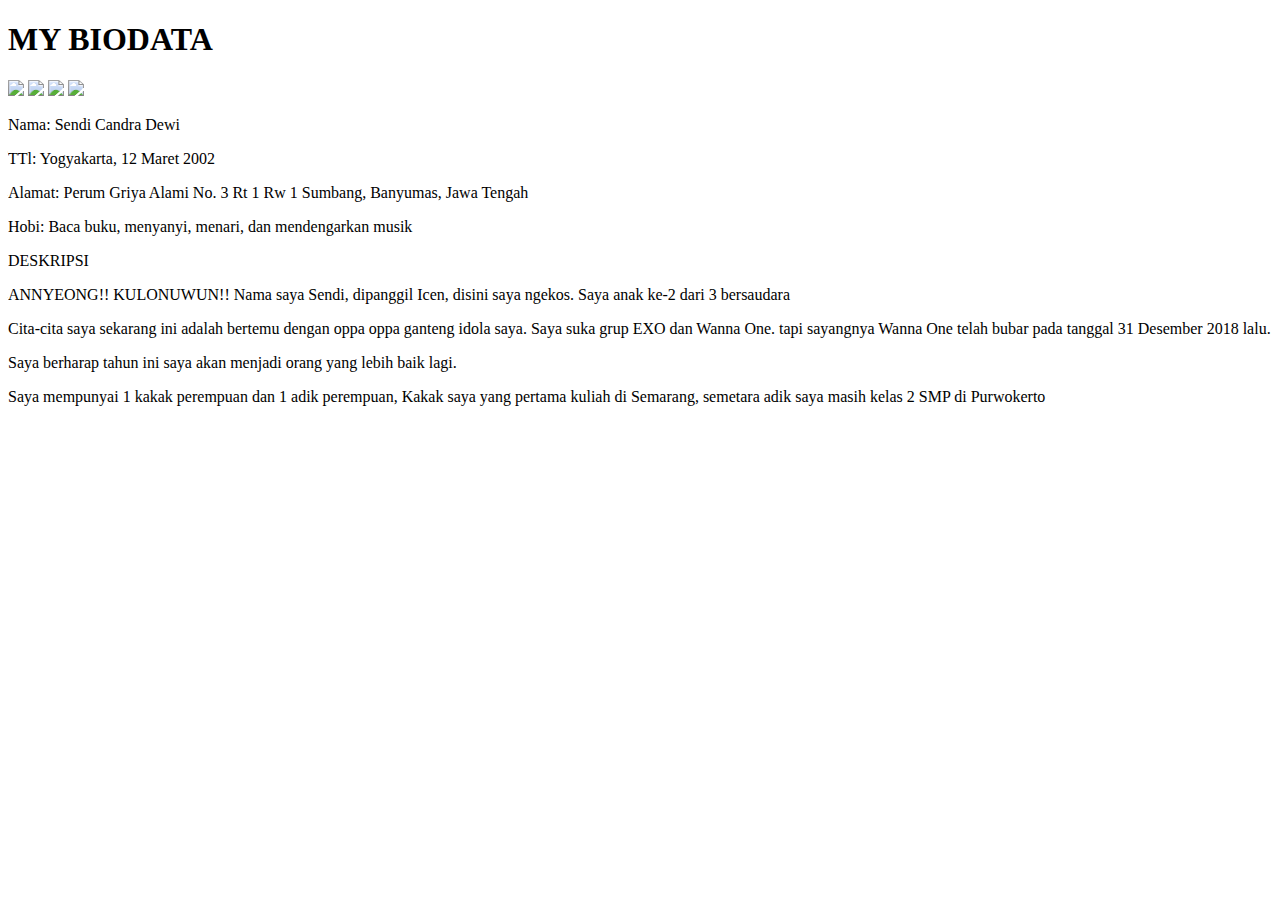
==== index.html @ fa5f79c0 "Add files via upload" ====
<!DOCTYPE html>
<html>
<head>
	<title>Sendi Candra Dewi</title>
	<h1>MY BIODATA</h1>
	<img src="IMG-20181228-WA0013.jpg"width="300px"high="300px">
	<img src="Sendi Candra Dewi - XI.7 - 17.63.08818 - Hobi.png"width="300px"high="300px">
	<img src="Sendi Candra Dewi - XI.7 - 17.63.08818.png"width="300px"high="300px">
	<img src="gif sendi candra dewi.gif"width="300px"high="300px">
	<p>Nama: Sendi Candra Dewi </p>
	<p> TTl: Yogyakarta, 12 Maret 2002 </p>
<p> Alamat: Perum  Griya Alami No. 3 Rt 1 Rw 1 Sumbang, Banyumas, Jawa Tengah</p>
<p>Hobi: Baca buku, menyanyi, menari, dan mendengarkan musik</p>
<p>DESKRIPSI</p>
<p>ANNYEONG!! KULONUWUN!! Nama saya Sendi, dipanggil Icen, disini saya ngekos. Saya anak ke-2 dari 3 bersaudara</p>
<p>Cita-cita saya sekarang ini adalah bertemu dengan oppa oppa ganteng idola saya. Saya suka grup EXO dan Wanna One. tapi sayangnya Wanna One telah bubar pada tanggal 31 Desember 2018 lalu. </p>
<p>Saya berharap tahun ini saya akan menjadi orang yang lebih baik lagi.</p>
<p>Saya mempunyai 1 kakak perempuan dan 1 adik perempuan, Kakak saya yang pertama kuliah di Semarang, semetara adik saya masih kelas 2 SMP di Purwokerto</p>
</head>
<body>

</body>
</html>
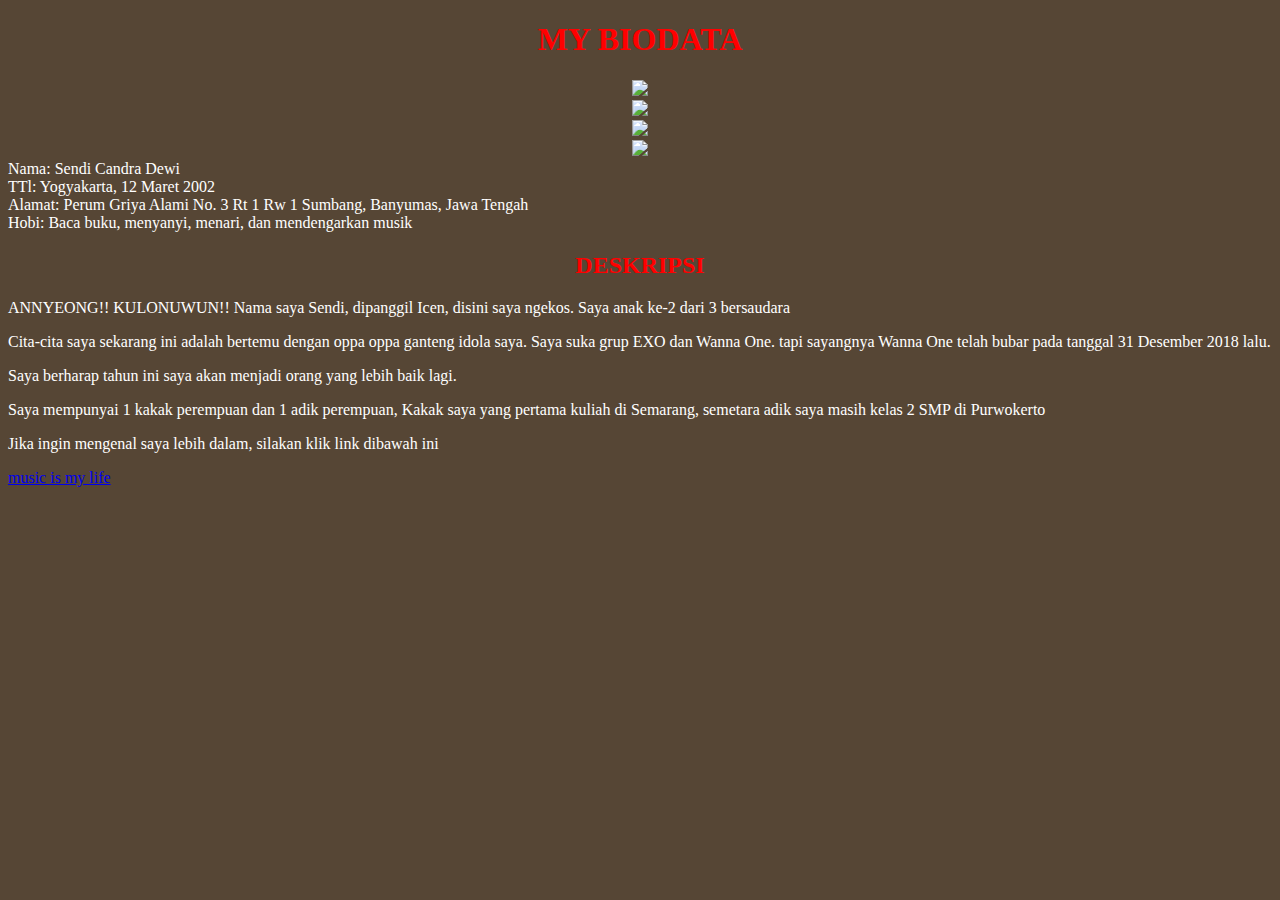
==== commit 1df63f4e: "Add files via upload" ====
--- a/index.html
+++ b/index.html
@@ -2,22 +2,25 @@
 <html>
 <head>
 	<title>Sendi Candra Dewi</title>
-	<h1>MY BIODATA</h1>
-	<img src="IMG-20181228-WA0013.jpg"width="300px"high="300px">
-	<img src="Sendi Candra Dewi - XI.7 - 17.63.08818 - Hobi.png"width="300px"high="300px">
-	<img src="Sendi Candra Dewi - XI.7 - 17.63.08818.png"width="300px"high="300px">
-	<img src="gif sendi candra dewi.gif"width="300px"high="300px">
-	<p>Nama: Sendi Candra Dewi </p>
-	<p> TTl: Yogyakarta, 12 Maret 2002 </p>
-<p> Alamat: Perum  Griya Alami No. 3 Rt 1 Rw 1 Sumbang, Banyumas, Jawa Tengah</p>
-<p>Hobi: Baca buku, menyanyi, menari, dan mendengarkan musik</p>
-<p>DESKRIPSI</p>
+	<link rel="stylesheet" type="text/css" href="index.css">
+</head>
+<body>
+	<center><h1>MY BIODATA</h1></center>
+	<center><img src="IMG-20181228-WA0013.jpg"width="300px"high="300px"></center>
+	<center><img src="Sendi Candra Dewi - XI.7 - 17.63.08818 - Hobi.png"width="300px"high="300px"></center>
+	<center><img src="Sendi Candra Dewi - XI.7 - 17.63.08818.png"width="300px"high="300px"></center>
+	<center><img src="gif sendi candra dewi.gif"width="300px"high="300px"></center>
+	<div>Nama: Sendi Candra Dewi </div>
+	<div>TTl: Yogyakarta, 12 Maret 2002 </div>
+	<div>Alamat: Perum  Griya Alami No. 3 Rt 1 Rw 1 Sumbang, Banyumas, Jawa Tengah</div>
+	<div>Hobi: Baca buku, menyanyi, menari, dan mendengarkan musik</div>
+<center><h2>DESKRIPSI</h2></center>
 <p>ANNYEONG!! KULONUWUN!! Nama saya Sendi, dipanggil Icen, disini saya ngekos. Saya anak ke-2 dari 3 bersaudara</p>
 <p>Cita-cita saya sekarang ini adalah bertemu dengan oppa oppa ganteng idola saya. Saya suka grup EXO dan Wanna One. tapi sayangnya Wanna One telah bubar pada tanggal 31 Desember 2018 lalu. </p>
 <p>Saya berharap tahun ini saya akan menjadi orang yang lebih baik lagi.</p>
 <p>Saya mempunyai 1 kakak perempuan dan 1 adik perempuan, Kakak saya yang pertama kuliah di Semarang, semetara adik saya masih kelas 2 SMP di Purwokerto</p>
-</head>
-<body>
-
+<p>Jika ingin mengenal saya lebih dalam, silakan klik link dibawah ini</p>
+	<a href="Latihan1.html">music is my life</a>
+<style>body{background-color: #564635}</style>
 </body>
 </html>--- a/index.css
+++ b/index.css
@@ -0,0 +1,4 @@
+h1 {color:red}
+h2 {color:red}
+div {color:white}
+p {color:white}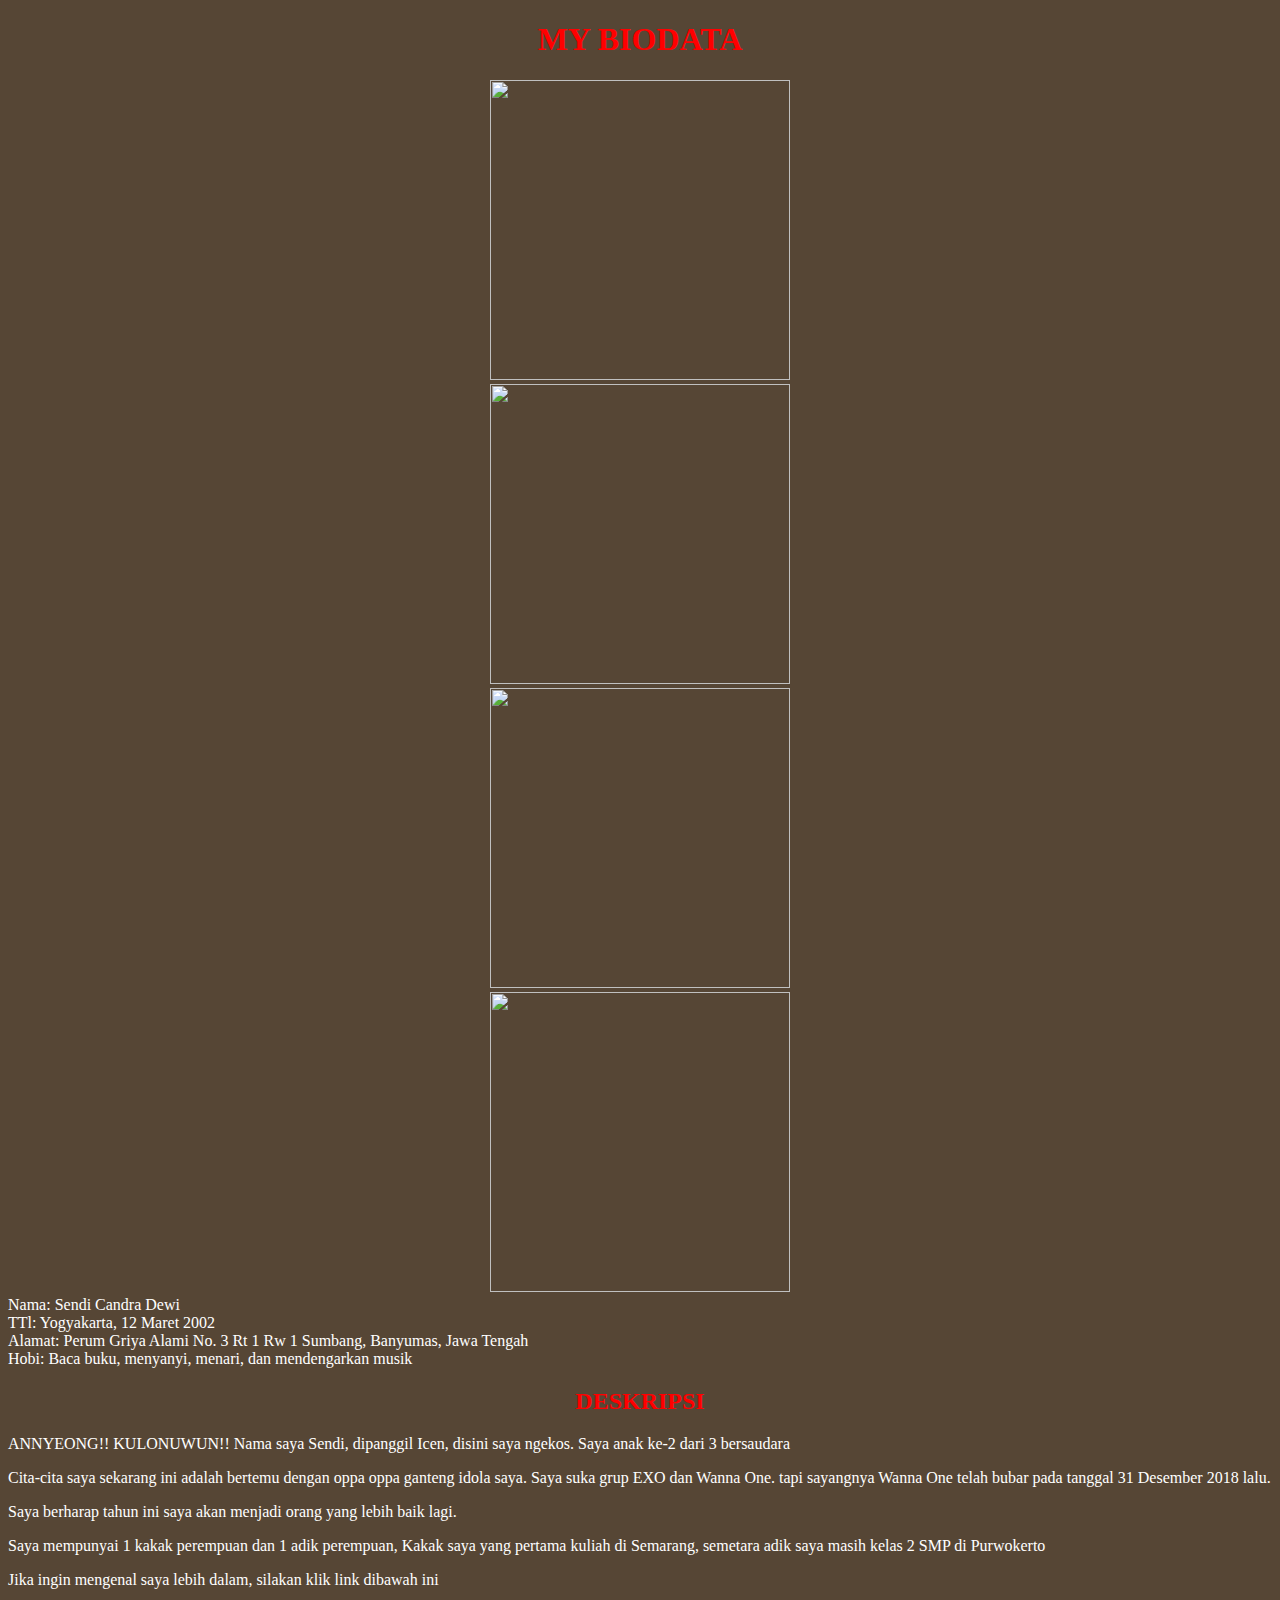
==== commit 3580be91: "Add files via upload" ====
--- a/index.html
+++ b/index.html
@@ -6,10 +6,10 @@
 </head>
 <body>
 	<center><h1>MY BIODATA</h1></center>
-	<center><img src="IMG-20181228-WA0013.jpg"width="300px"high="300px"></center>
-	<center><img src="Sendi Candra Dewi - XI.7 - 17.63.08818 - Hobi.png"width="300px"high="300px"></center>
-	<center><img src="Sendi Candra Dewi - XI.7 - 17.63.08818.png"width="300px"high="300px"></center>
-	<center><img src="gif sendi candra dewi.gif"width="300px"high="300px"></center>
+	<center><img src="https://github.com/sendicandra/Tugas-KKPI/blob/master/IMG-20181228-WA0013.jpg?raw=true.jpg"width="300px"height="300px"></center>
+	<center><img src="https://github.com/sendicandra/Tugas-KKPI/blob/master/Sendi%20Candra%20Dewi%20-%20XI.7%20-%2017.63.08818%20-%20Hobi.png?raw=true.png"width="300px"height="300px"></center>
+	<center><img src="https://github.com/sendicandra/Tugas-KKPI/blob/master/Sendi%20Candra%20Dewi%20-%20XI.7%20-%2017.63.08818.png?raw=true.png"width="300px"height="300px"></center>
+	<center><img src="https://github.com/sendicandra/Tugas-KKPI/blob/master/gif%20sendi%20candra%20dewi.gif?raw=true.gif"width="300px"height="300px"></center>
 	<div>Nama: Sendi Candra Dewi </div>
 	<div>TTl: Yogyakarta, 12 Maret 2002 </div>
 	<div>Alamat: Perum  Griya Alami No. 3 Rt 1 Rw 1 Sumbang, Banyumas, Jawa Tengah</div>
@@ -20,7 +20,7 @@
 <p>Saya berharap tahun ini saya akan menjadi orang yang lebih baik lagi.</p>
 <p>Saya mempunyai 1 kakak perempuan dan 1 adik perempuan, Kakak saya yang pertama kuliah di Semarang, semetara adik saya masih kelas 2 SMP di Purwokerto</p>
 <p>Jika ingin mengenal saya lebih dalam, silakan klik link dibawah ini</p>
-	<a href="Latihan1.html">music is my life</a>
+	<a href="latihan1.html">music is my life</a>
 <style>body{background-color: #564635}</style>
 </body>
 </html>